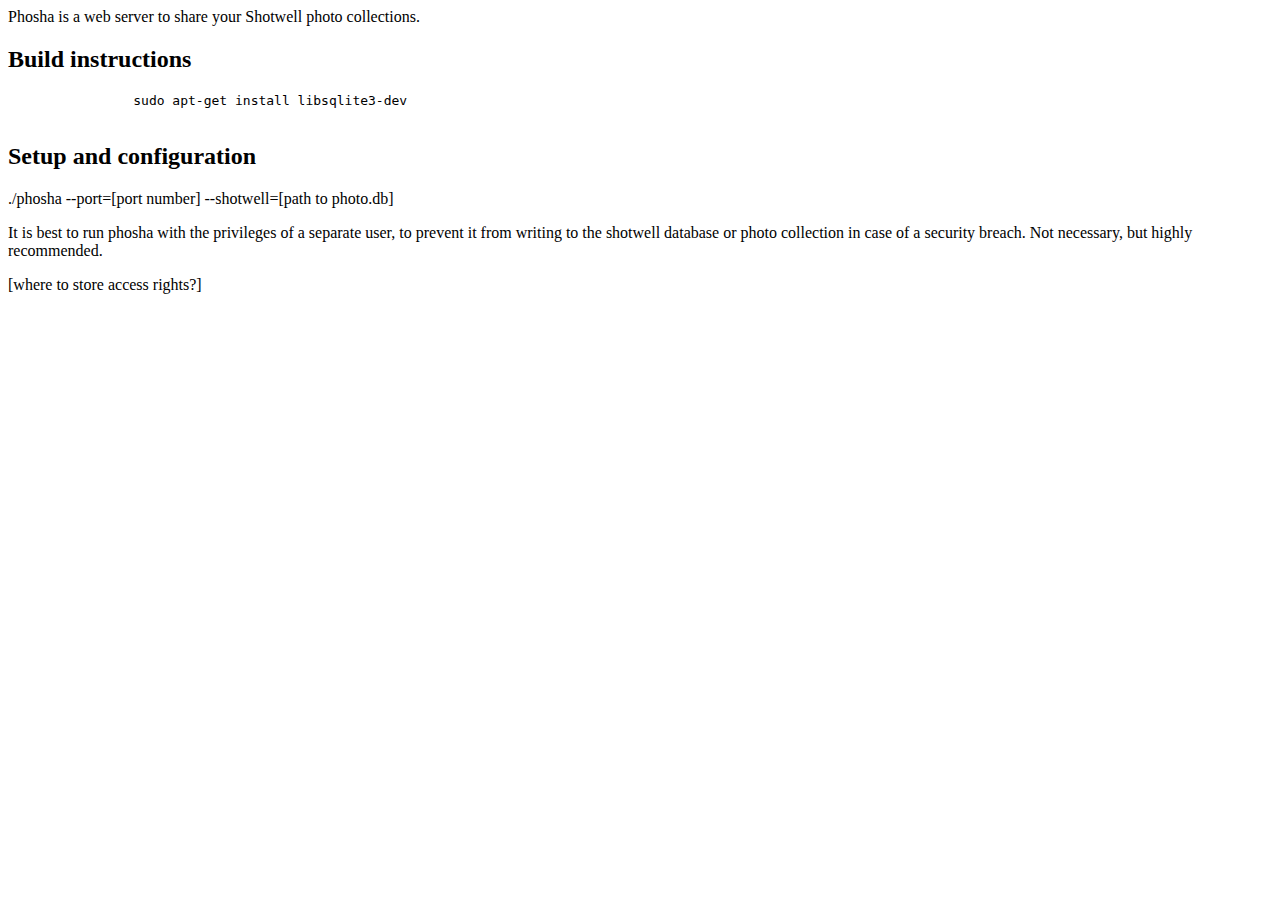
==== doc/index.html @ 83408770 "checkin" ====
<html>
  <head>
	 <title>Phosha: photo sharing web server</title>
  </head>
  <body>
	 <div>
		Phosha is a web server to share your Shotwell photo collections.
	 </div>
	 <h2>Build instructions</h2>
	 <pre>
		sudo apt-get install libsqlite3-dev
	 </pre>
	 <h2>Setup and configuration</h2>
	 <p>
		<quote>
		  ./phosha --port=[port number] --shotwell=[path to photo.db]
		</quote>
	 </p>
	 <p>
		It is best to run phosha with the privileges of a separate user, 
		to prevent it from writing to the shotwell database or photo
		collection in case of a security breach. Not necessary, but
		highly recommended. 
	 </p>
	 <p>
		[where to store access rights?]
	 </p>
  </body>
</html>
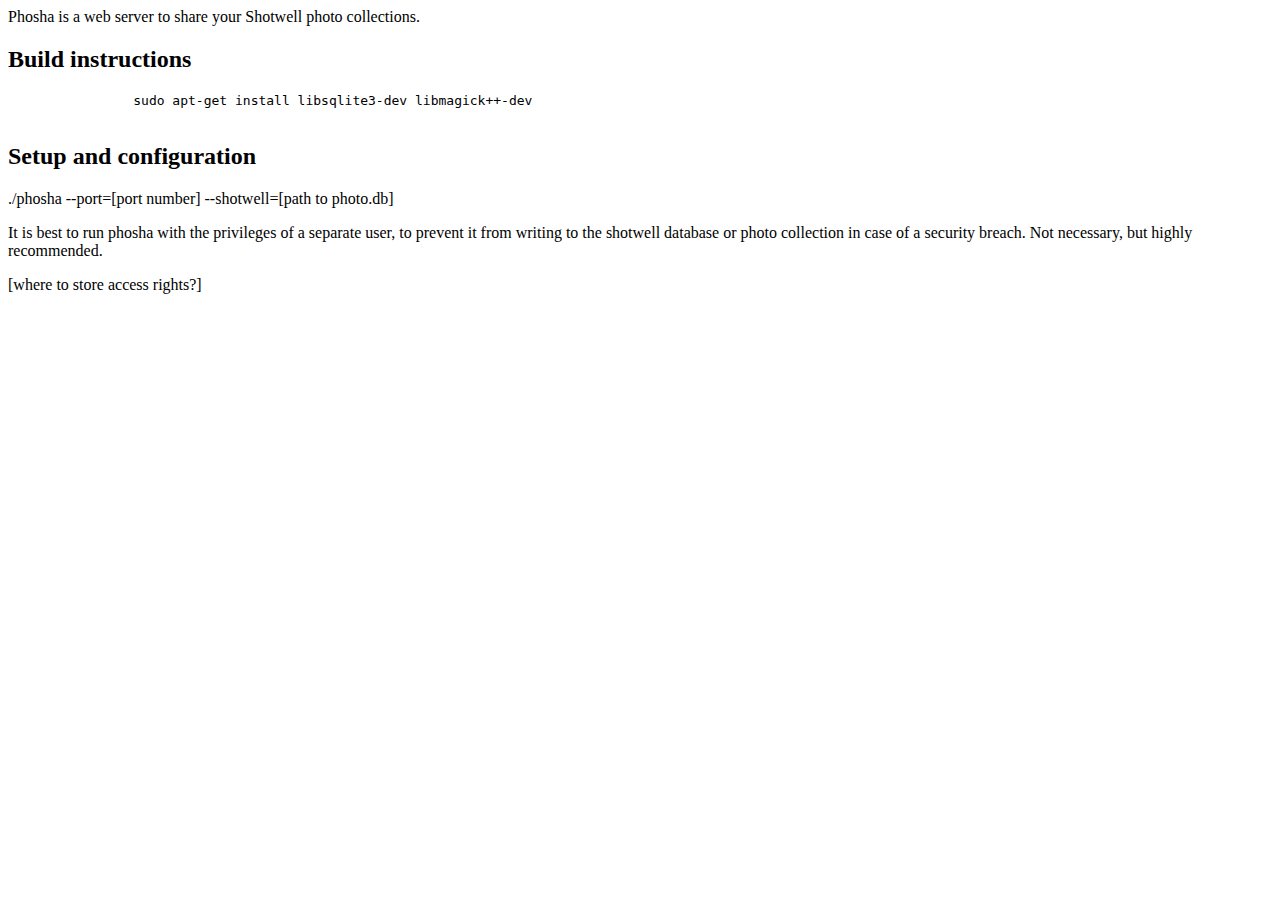
==== commit f20129db: "Working bare bones" ====
--- a/doc/index.html
+++ b/doc/index.html
@@ -8,7 +8,7 @@
 	 </div>
 	 <h2>Build instructions</h2>
 	 <pre>
-		sudo apt-get install libsqlite3-dev
+		sudo apt-get install libsqlite3-dev libmagick++-dev
 	 </pre>
 	 <h2>Setup and configuration</h2>
 	 <p>
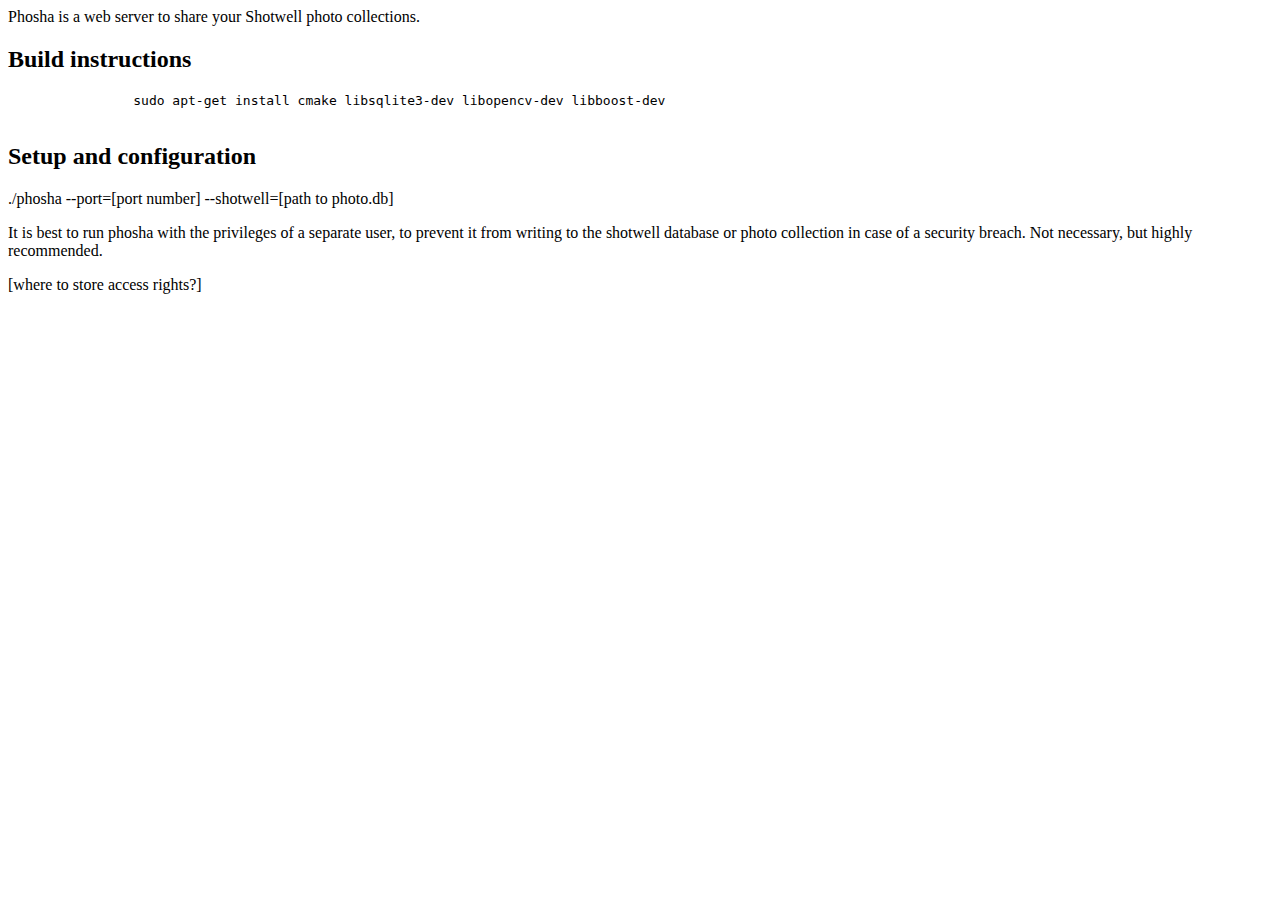
==== commit c2598322: "Build fixes" ====
--- a/doc/index.html
+++ b/doc/index.html
@@ -8,7 +8,7 @@
 	 </div>
 	 <h2>Build instructions</h2>
 	 <pre>
-		sudo apt-get install libsqlite3-dev libmagick++-dev
+		sudo apt-get install cmake libsqlite3-dev libopencv-dev libboost-dev
 	 </pre>
 	 <h2>Setup and configuration</h2>
 	 <p>
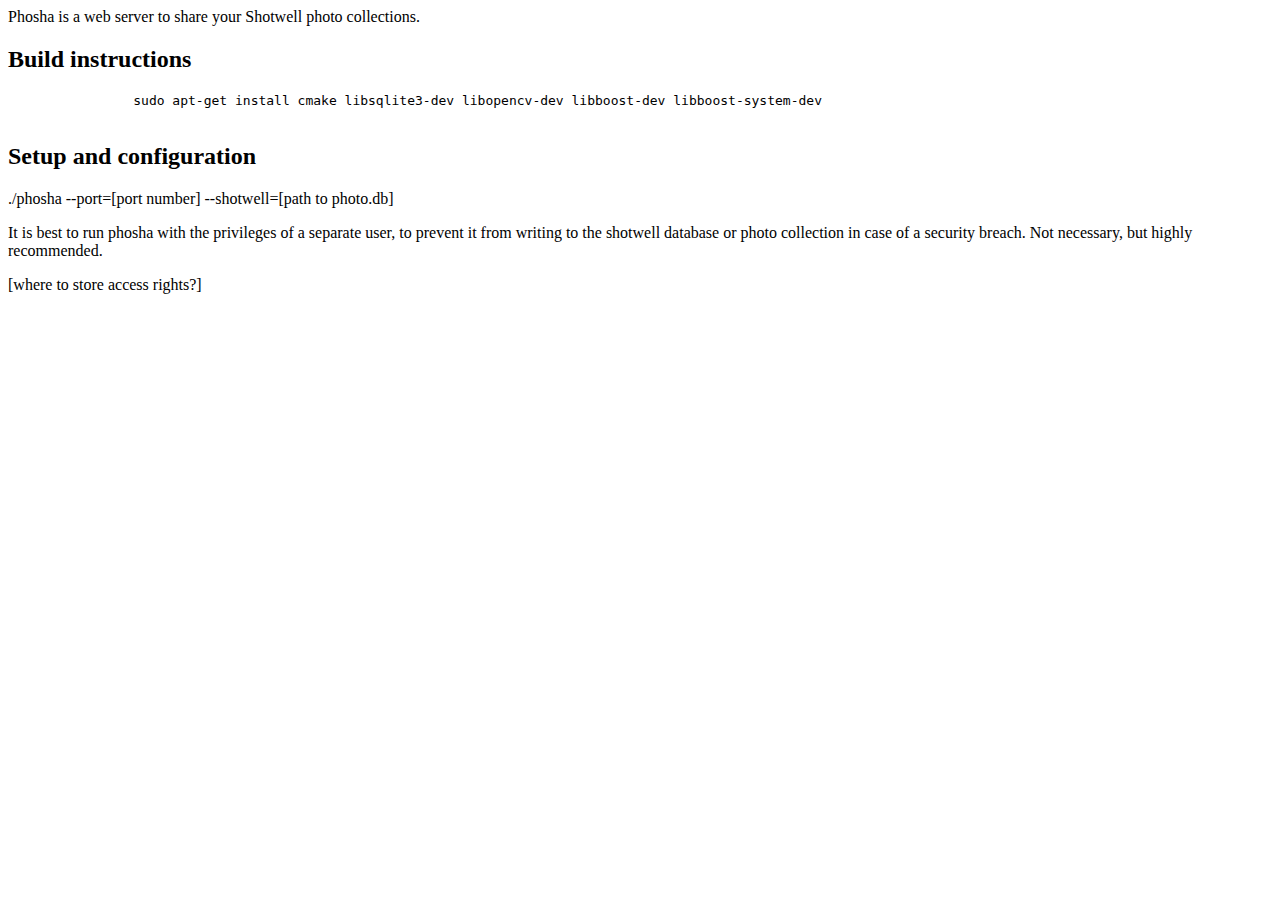
==== commit ae66320e: "Fixing" ====
--- a/doc/index.html
+++ b/doc/index.html
@@ -8,7 +8,7 @@
 	 </div>
 	 <h2>Build instructions</h2>
 	 <pre>
-		sudo apt-get install cmake libsqlite3-dev libopencv-dev libboost-dev
+		sudo apt-get install cmake libsqlite3-dev libopencv-dev libboost-dev libboost-system-dev
 	 </pre>
 	 <h2>Setup and configuration</h2>
 	 <p>
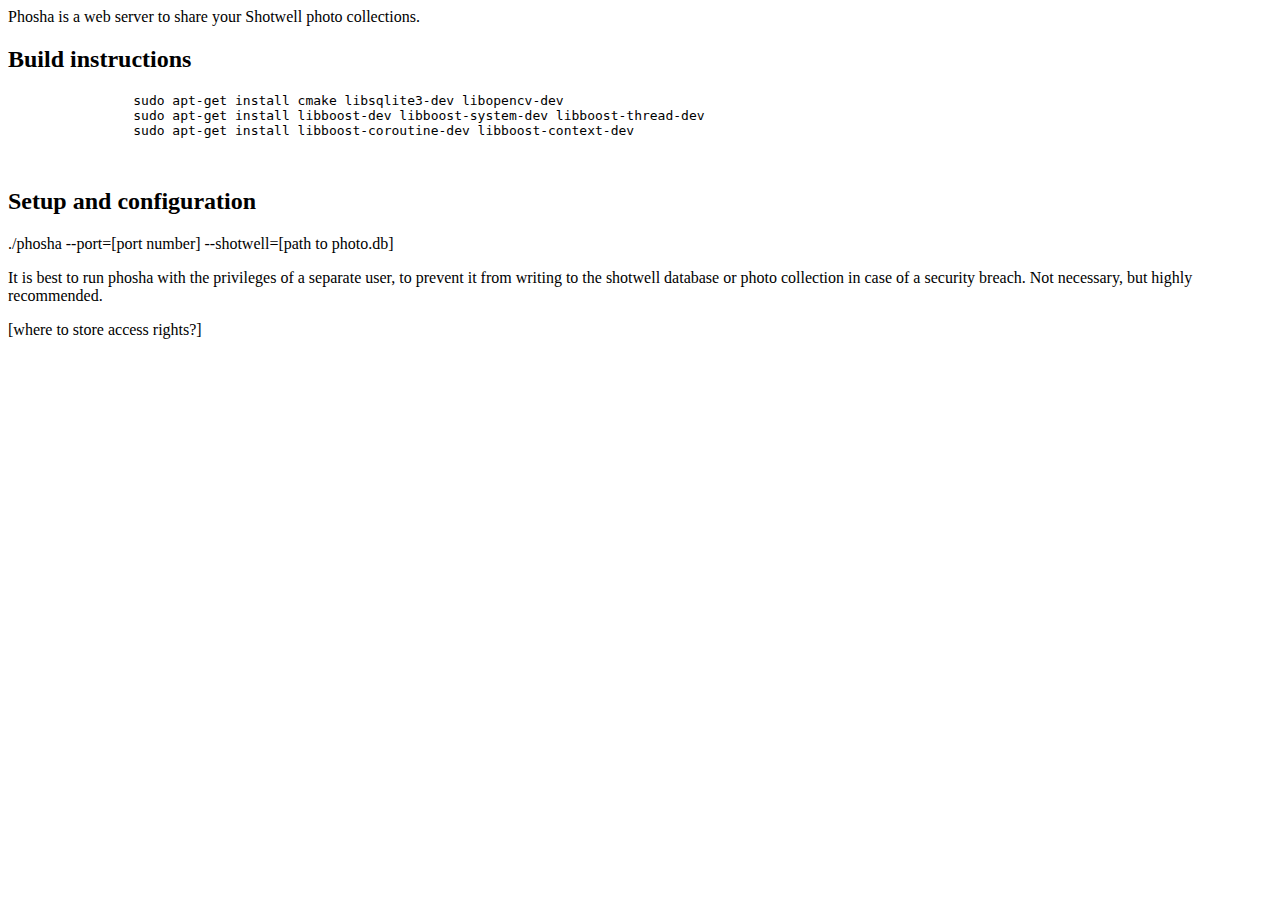
==== commit d14f5db1: "Minor logging upgrades" ====
--- a/doc/index.html
+++ b/doc/index.html
@@ -8,7 +8,10 @@
 	 </div>
 	 <h2>Build instructions</h2>
 	 <pre>
-		sudo apt-get install cmake libsqlite3-dev libopencv-dev libboost-dev libboost-system-dev
+		sudo apt-get install cmake libsqlite3-dev libopencv-dev
+		sudo apt-get install libboost-dev libboost-system-dev libboost-thread-dev
+		sudo apt-get install libboost-coroutine-dev libboost-context-dev
+
 	 </pre>
 	 <h2>Setup and configuration</h2>
 	 <p>
